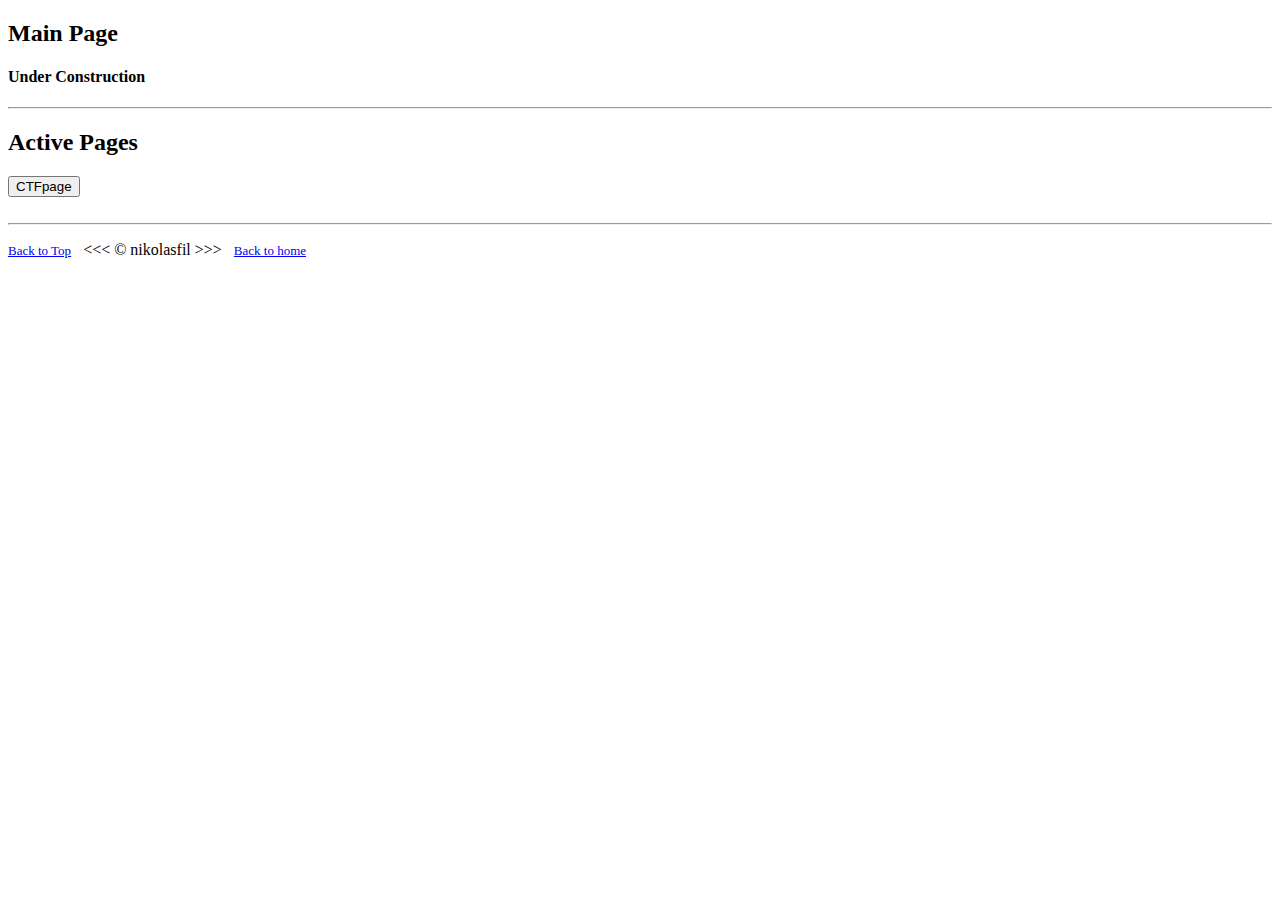
==== index.html @ 5401486f "update" ====
<!DOCTYPE html>

<!-- /z/nikol/Github_Projects/NikolasProjects/CTFpage -->
<!-- No there are no flags in here  -->
<!-- https://validator.w3.org/nu/#file -->

<html lang="en">

<head>
    <meta charset="UTF-8" />
    <meta name="author" content="Nikolasfil" />
    <meta name="description"
        content="This is a page created and maintained by nikolasfil" />
    <meta name="viewport" content="width=device-width,initial-scale=1.0">

    <title>Main Page</title>
    <meta http-equiv="refresh" content="7; http"
    <link rel="stylesheet" href="style.css" type="text/css" />
    <!-- <link rel="icon" href="some image" type="image/x-icon"> -->
    <link rel="shortcut icon" type="image/ico" href="/images/icon_flag2.ico"/>
</head>

<body>

    <header>
        <h2 style="text-align: left;">Main Page</h2>        
        <h4>Under Construction</h4>
    </header>
    <hr>
    <main>
      <section id="active">
        <h2>Active Pages </h2>
        <a href="/CTFpage/index.html"><button id="challenges">CTFpage</button></a>
    </section>
    </main>


    <footer>
        <br>
        <hr>
        <p class="footer"><a href="#" style="font-size: 13px;">Back to Top</a>&nbsp;&nbsp; &lt;&lt;&lt; &copy;
            nikolasfil &gt;&gt;&gt; &nbsp;&nbsp;<a href="index.html" style="font-size: 13px;">Back to home</a></p>
    </footer>
</body>

</html>
---- style.css ----
html{
  background-color: powderblue;
  background-position: center;
  background-size: cover;
}


details summary > * {
  display: inline;
  /* display: inline-block; */
  cursor: pointer;
  
}

body {
  background-color: powderblue;
}
h1 {
  color: black;
}

h3 {
  text-align: center;
}

footer{
  text-align: center;
}

a {
  color: rgb(42, 139, 224);
  /* text-align: center; */
}

a:visited {
  color: rgb(53, 113, 186);
}

a:hover,a:active {
  color: rgb(88, 125, 164);
}

/* tutorial */

/* nav {
  margin: 27px auto 0;
  position: relative;
  width: 590px;
  border-radius: 8px;
  font-size: 0;
}

nav a{
  line-height: 100%;
  height: 100%;
  font-size: 15px;
  display: inline-block;
  position: relative;
  z-index: 1;
  text-decoration: none;
  text-transform: uppercase;
  text-align: center;
  cursor: pointer;
  color: white;
}

nav .animation{
  position: absolute;
  height: 100%;
  top: 0;
  z-index: 0;
  transition: all .5s ease 0s;
  border-radius: 8px;
}

a:nth-child(1){
  width: 100px;
}

a:nth-child(2){
  width: 110px;
}

a:nth-child(3){
  width: 100px;
}

nav .start-explanation, a:nth-child(1):hover~.animation{
  width: 100px;
  left:0;
  background-color: antiquewhite;
}
nav .start-categories, a:nth-child(2):hover~.animation{
  width:110px;
  left: 100px;
  background-color: antiquewhite;
}

nav .start-resources, a:nth-child(3):hover~.animation{
  width: 120px;
  left: 210px;
  background-color: antiquewhite;
}

end of turotial */


/* #resources{
  text-align: left;
}

#ctfcategorieslist{
  text-align: left;
} */

section{
  text-align: left;
}

#ctfcatogorieslist{
  align-items: center;
  align-content: center;
  text-align: center;
  padding: 10px;
  border-style: solid;
  border-width: 3px;
  border-color: rgb(140, 140, 250);
  width: 600px;
}

.paragraphSimple{
  padding: 10px;
  width: 1300px;
  float: center;
  margin: auto;
}

.paragraphBorder{
  padding: 10px;
  width: 80%;
  border-style: solid;
  border-width: 3px;
  border-color: rgb(140, 140, 250);
  float: center;
  margin: auto;
}

.paragraphChallenge{
  padding: 20px;
  width: 60%;
  border-style: solid;
  border-width: 2px;
  border-color: rgb(140, 140, 250);
  float: center;
  margin: auto;
}



dl{
  padding: 10px;
  width: 80%;
  border-style: solid;
  border-width: 3px;
  border-color: rgb(140, 140, 250);
  float: center;
  margin: auto;
}


details summary > * {
  display: inline;
}

details summary { 
  cursor: pointer;
}
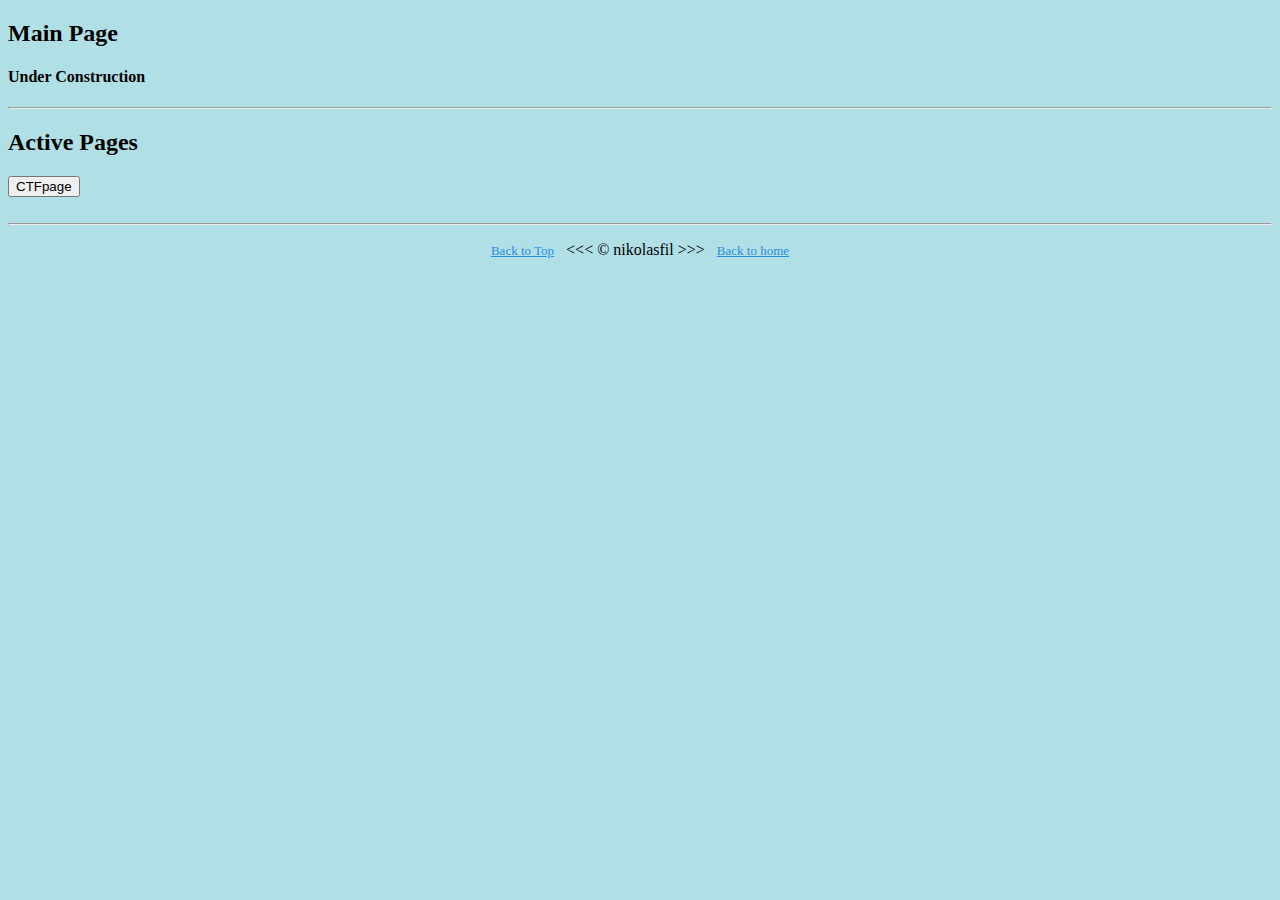
==== commit 362b3a5d: "updating redirection" ====
--- a/index.html
+++ b/index.html
@@ -14,7 +14,7 @@
     <meta name="viewport" content="width=device-width,initial-scale=1.0">
 
     <title>Main Page</title>
-    <meta http-equiv="refresh" content="7; http"
+    
     <link rel="stylesheet" href="style.css" type="text/css" />
     <!-- <link rel="icon" href="some image" type="image/x-icon"> -->
     <link rel="shortcut icon" type="image/ico" href="/images/icon_flag2.ico"/>
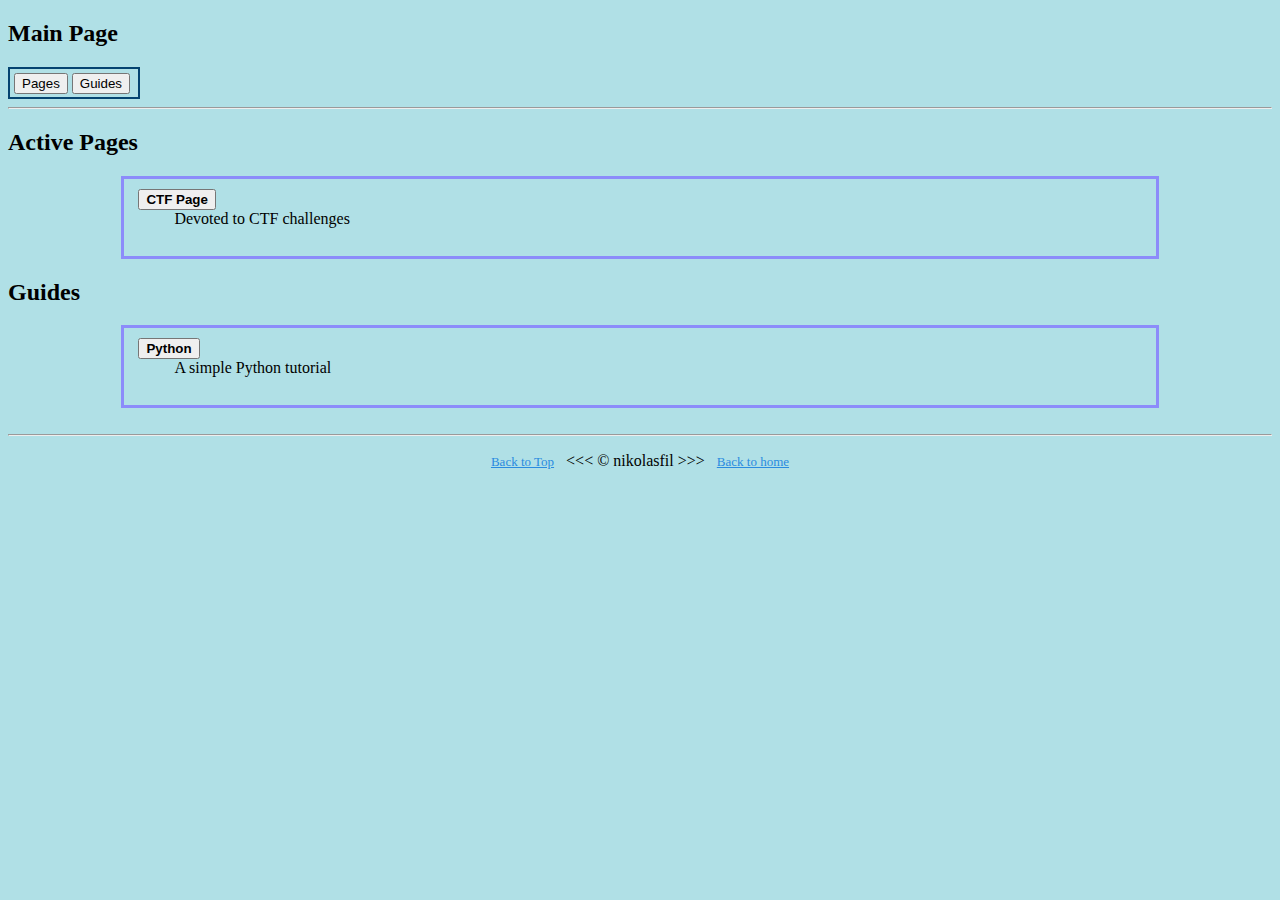
==== commit 2631fda4: "updating" ====
--- a/index.html
+++ b/index.html
@@ -24,13 +24,37 @@
 
     <header>
         <h2 style="text-align: left;">Main Page</h2>        
-        <h4>Under Construction</h4>
+        <nav class="bg-navbar">
+            <a href="#active"><button id="navigationActivePages"> Pages </button></a>
+            <a href="#guides"><button id="navigationGudies">Guides</button></a>
+            <!-- <a href="#resources"><button id="navigationResources">Resources</button></a> -->
+        </nav>
     </header>
     <hr>
     <main>
       <section id="active">
         <h2>Active Pages </h2>
-        <a href="/CTFpage/index.html"><button id="challenges">CTFpage</button></a>
+    
+        <dl id="activepageslist">
+
+            <dt> &nbsp;<a href="/CTFpage/index.html"><button classes="challenges"><strong> CTF Page</strong></button></a></dt>
+            <dd>Devoted to CTF challenges <br><br></dd>
+
+            </dl>
+        
+    </section>
+
+    <section id="guides">
+        <h2>Guides</h2>
+
+        <dl id="guideslist">
+
+            <dt> &nbsp;<a href="/Guides/Python/index.html"><button classes="challenges"><strong> Python </strong></button></a></dt>
+            <dd>A simple Python tutorial <br><br></dd>
+
+            </dl>
+
+
     </section>
     </main>
 
@@ -39,7 +63,7 @@
         <br>
         <hr>
         <p class="footer"><a href="#" style="font-size: 13px;">Back to Top</a>&nbsp;&nbsp; &lt;&lt;&lt; &copy;
-            nikolasfil &gt;&gt;&gt; &nbsp;&nbsp;<a href="index.html" style="font-size: 13px;">Back to home</a></p>
+            nikolasfil &gt;&gt;&gt; &nbsp;&nbsp;<a href="/index.html" style="font-size: 13px;">Back to home</a></p>
     </footer>
 </body>
 
--- a/style.css
+++ b/style.css
@@ -128,6 +128,7 @@
   width: 600px;
 }
 
+
 .paragraphSimple{
   padding: 10px;
   width: 1300px;
@@ -174,4 +175,43 @@
 
 details summary { 
   cursor: pointer;
-}+}
+
+.markdownwscroll{
+  padding: 10px;
+  width: 80%;
+  height: 520px;
+  overflow-y: scroll;
+  border-style: solid;
+  border-width: 3px;
+  border-color: rgb(140, 140, 250);
+  float: center;
+  margin: auto;
+  /* background-color:rgb(155, 221, 230); */
+  background-color:rgb(138, 208, 217);
+}
+
+
+.markdownwoscroll{
+  padding: 10px;
+  width: 80%;
+  /* height: 520px; */
+  border-style: solid;
+  border-width: 3px;
+  border-color: rgb(140, 140, 250);
+  float: center;
+  margin: auto;
+  /* background-color:rgb(155, 221, 230); */
+  background-color:rgb(138, 208, 217);
+}
+
+.bg-navbar{
+  padding:4px;
+  width: 120px;
+  height: 20px;
+  border-width: 2px;
+  border-style: solid;
+  border-color: rgb(4, 67, 112);
+  /* float: left; */
+  /* margin: 5px; */
+}
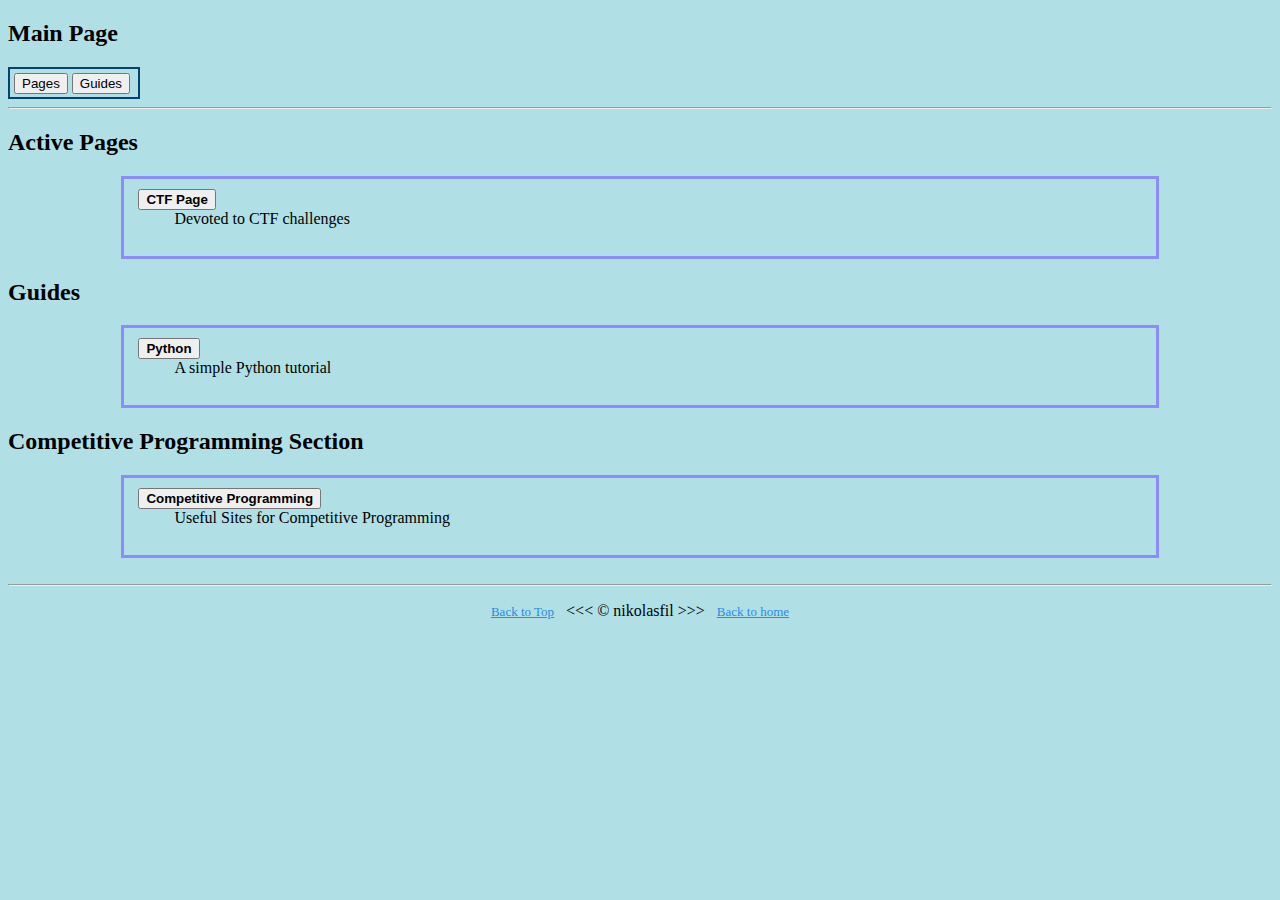
==== commit 33ab3582: "added competitive programming stuff" ====
--- a/index.html
+++ b/index.html
@@ -49,8 +49,21 @@
 
         <dl id="guideslist">
 
-            <dt> &nbsp;<a href="/Guides/Python/index.html"><button classes="challenges"><strong> Python </strong></button></a></dt>
+            <dt> &nbsp;<a href="Guides/Python/python_guide.html"><button classes="challenges"><strong> Python </strong></button></a></dt>
             <dd>A simple Python tutorial <br><br></dd>
+
+            </dl>
+
+
+    </section>
+
+    <section id="cpsgsection">
+        <h2>Competitive Programming Section</h2>
+
+        <dl id="cpsglist">
+
+            <dt> &nbsp;<a href="CPSG/cpsg.html"><button classes="challenges"><strong> Competitive Programming </strong></button></a></dt>
+            <dd> Useful Sites for Competitive Programming <br><br></dd>
 
             </dl>
 
--- a/style.css
+++ b/style.css
@@ -40,78 +40,7 @@
   color: rgb(88, 125, 164);
 }
 
-/* tutorial */
 
-/* nav {
-  margin: 27px auto 0;
-  position: relative;
-  width: 590px;
-  border-radius: 8px;
-  font-size: 0;
-}
-
-nav a{
-  line-height: 100%;
-  height: 100%;
-  font-size: 15px;
-  display: inline-block;
-  position: relative;
-  z-index: 1;
-  text-decoration: none;
-  text-transform: uppercase;
-  text-align: center;
-  cursor: pointer;
-  color: white;
-}
-
-nav .animation{
-  position: absolute;
-  height: 100%;
-  top: 0;
-  z-index: 0;
-  transition: all .5s ease 0s;
-  border-radius: 8px;
-}
-
-a:nth-child(1){
-  width: 100px;
-}
-
-a:nth-child(2){
-  width: 110px;
-}
-
-a:nth-child(3){
-  width: 100px;
-}
-
-nav .start-explanation, a:nth-child(1):hover~.animation{
-  width: 100px;
-  left:0;
-  background-color: antiquewhite;
-}
-nav .start-categories, a:nth-child(2):hover~.animation{
-  width:110px;
-  left: 100px;
-  background-color: antiquewhite;
-}
-
-nav .start-resources, a:nth-child(3):hover~.animation{
-  width: 120px;
-  left: 210px;
-  background-color: antiquewhite;
-}
-
-end of turotial */
-
-
-/* #resources{
-  text-align: left;
-}
-
-#ctfcategorieslist{
-  text-align: left;
-} */
 
 section{
   text-align: left;
@@ -207,7 +136,8 @@
 
 .bg-navbar{
   padding:4px;
-  width: 120px;
+  min-width: 120px;
+  display: inline-block;
   height: 20px;
   border-width: 2px;
   border-style: solid;
